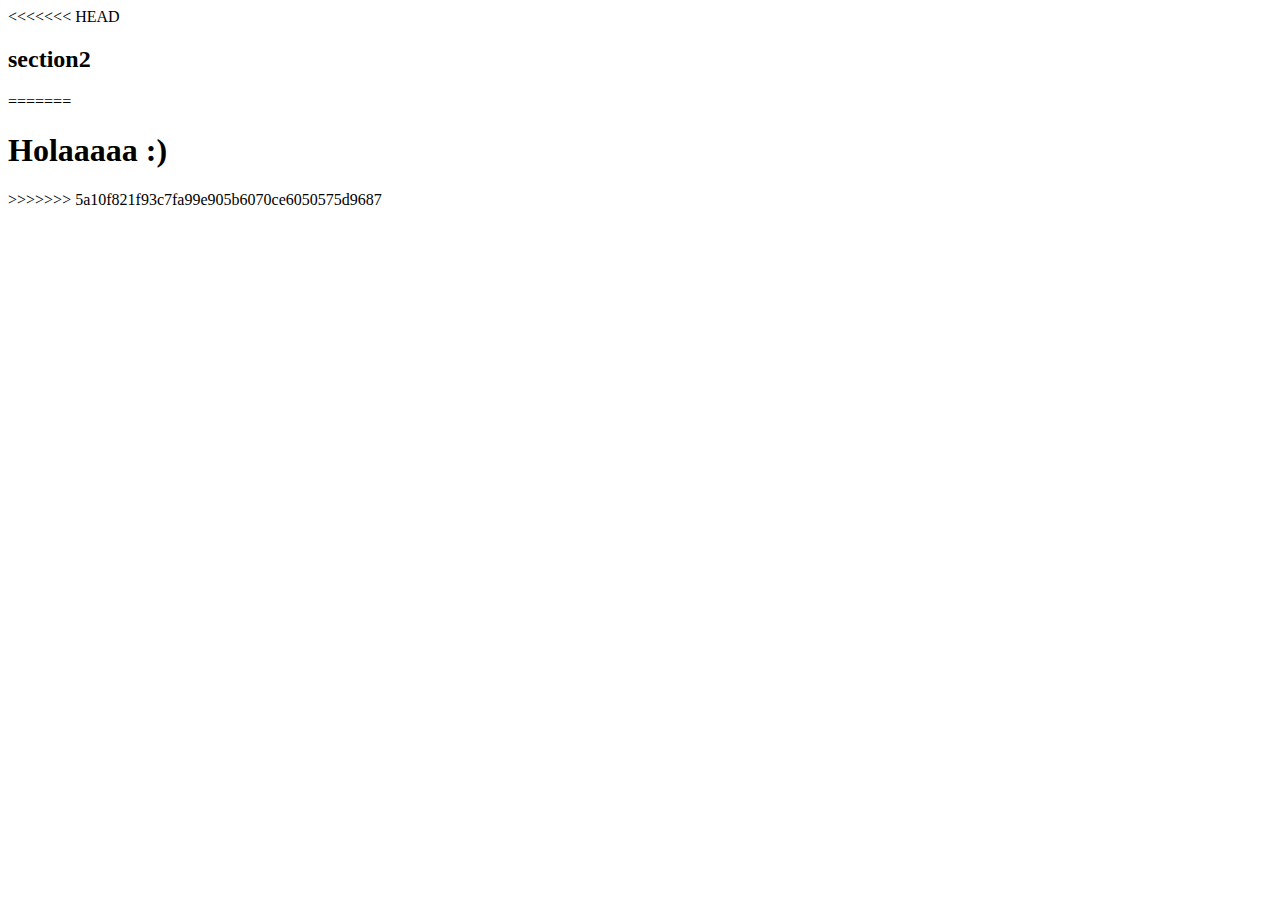
==== index.html @ d61a8518 "my part- realm" ====
<!DOCTYPE html>
<html lang="en">
  <head>
    <meta charset="UTF-8" />
    <meta http-equiv="X-UA-Compatible" content="IE=edge" />
    <meta name="viewport" content="width=device-width, initial-scale=1.0" />
    <title>Hit the DOMBOOM</title>
  </head>
  <body>
<<<<<<< HEAD
    <h2>
      section2
    </h2>
=======
    <section class="fabian">
      <header>
        <h1>Holaaaaa :)</h1>
      </header>
    </section>

>>>>>>> 5a10f821f93c7fa99e905b6070ce6050575d9687
  </body>
</html>
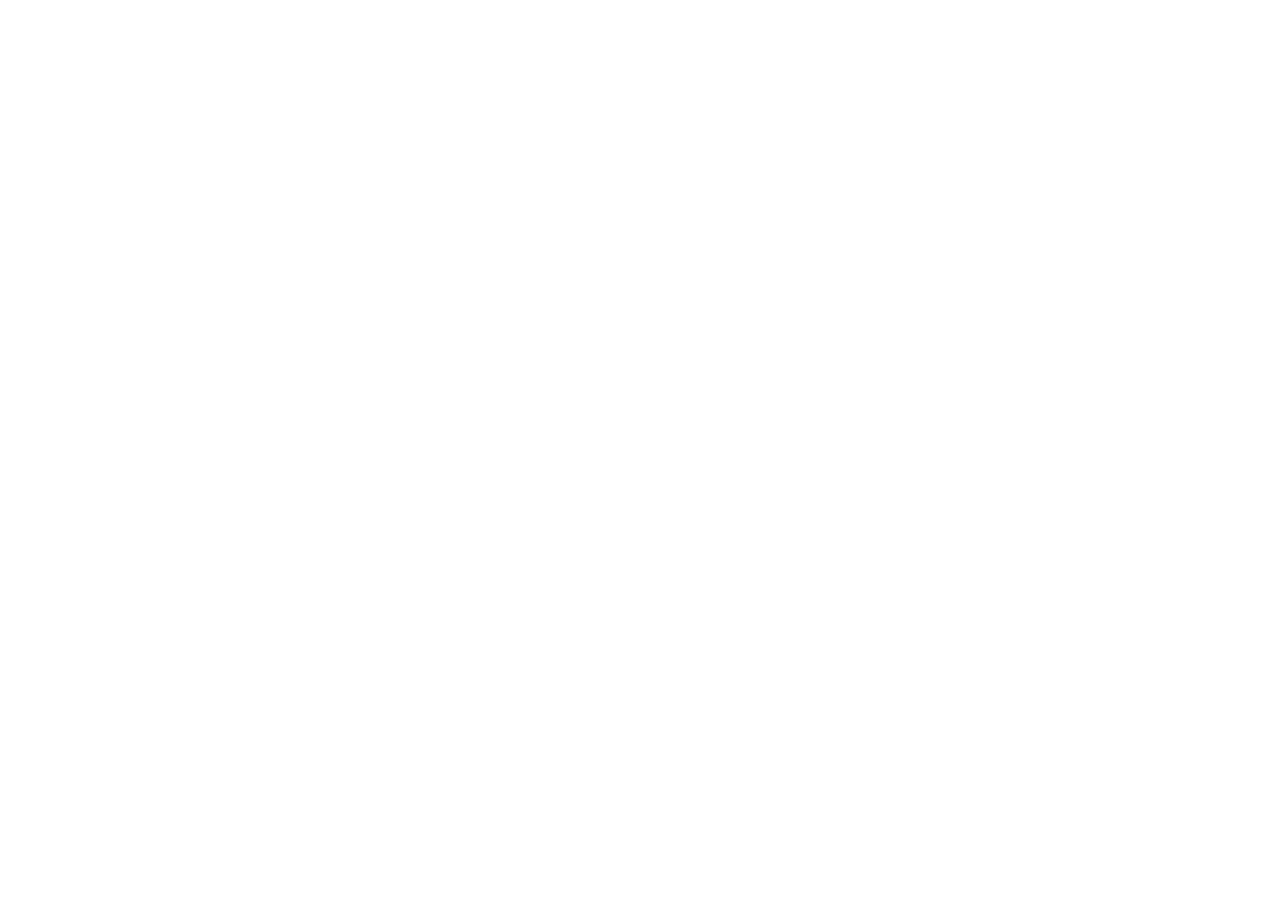
==== commit b8c63b39: "dds" ====
--- a/index.html
+++ b/index.html
@@ -7,17 +7,5 @@
     <title>Hit the DOMBOOM</title>
   </head>
   <body>
-<<<<<<< HEAD
-    <h2>
-      section2
-    </h2>
-=======
-    <section class="fabian">
-      <header>
-        <h1>Holaaaaa :)</h1>
-      </header>
-    </section>
-
->>>>>>> 5a10f821f93c7fa99e905b6070ce6050575d9687
   </body>
 </html>
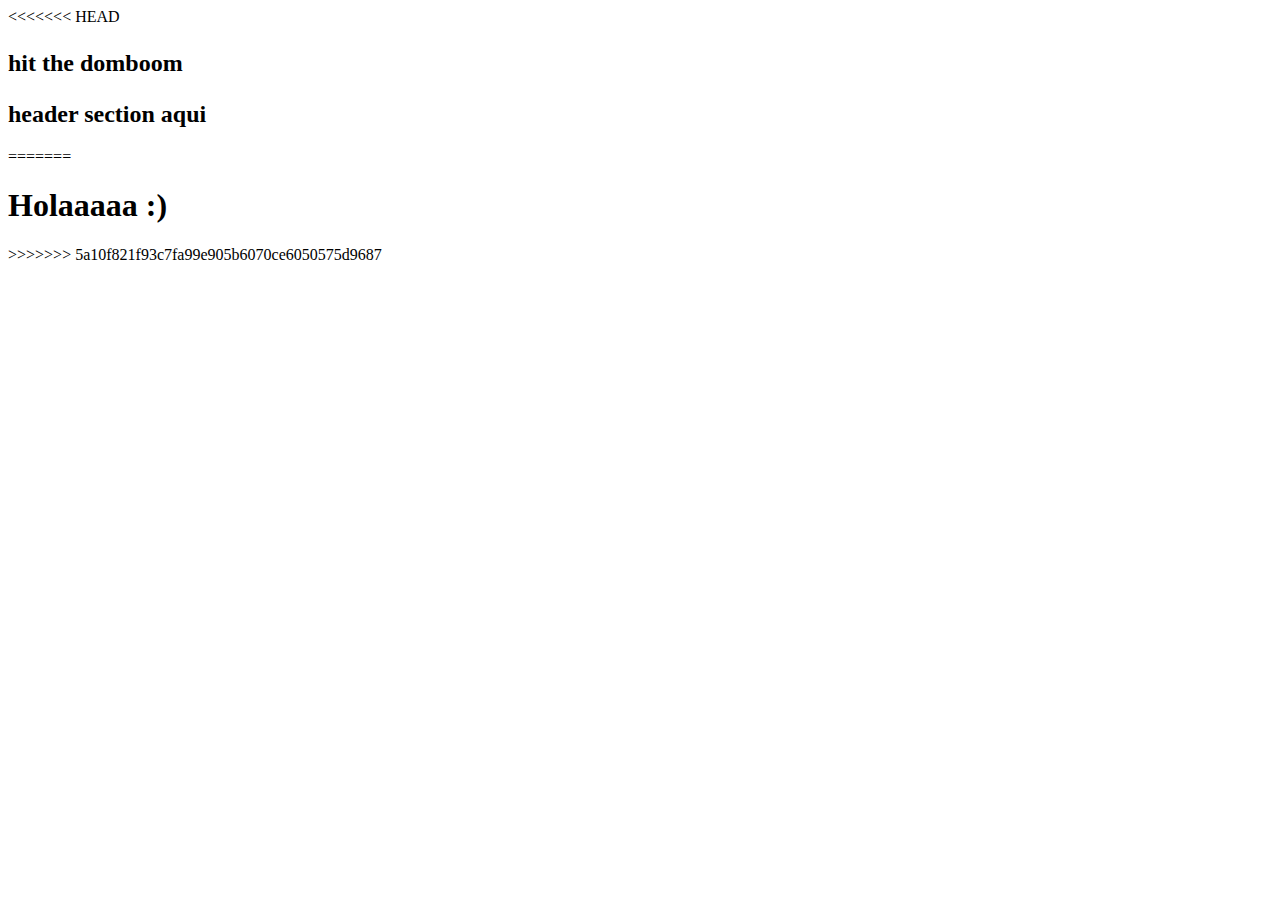
==== commit c0c77998: "testing" ====
--- a/index.html
+++ b/index.html
@@ -7,5 +7,19 @@
     <title>Hit the DOMBOOM</title>
   </head>
   <body>
+<<<<<<< HEAD
+    <! –– comment by rishta ––>
+    <h2 class="rishta">
+      <p>hit the domboom</p>
+      header section aqui
+    </h2>
+=======
+    <section class="fabian">
+      <header>
+        <h1>Holaaaaa :)</h1>
+      </header>
+    </section>
+
+>>>>>>> 5a10f821f93c7fa99e905b6070ce6050575d9687
   </body>
 </html>
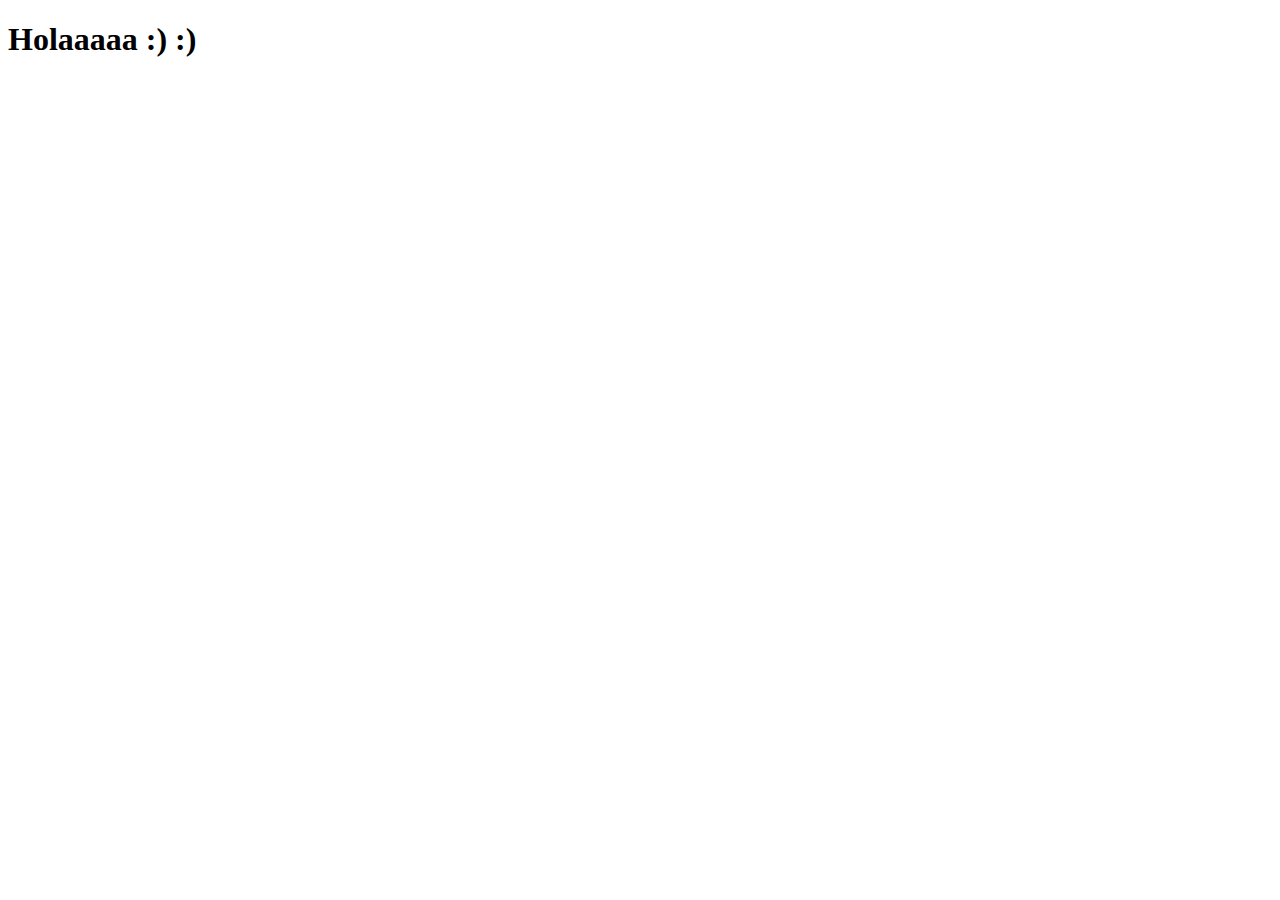
==== commit 0f9570cf: "borradorfabian" ====
--- a/index.html
+++ b/index.html
@@ -7,19 +7,11 @@
     <title>Hit the DOMBOOM</title>
   </head>
   <body>
-<<<<<<< HEAD
-    <! –– comment by rishta ––>
-    <h2 class="rishta">
-      <p>hit the domboom</p>
-      header section aqui
-    </h2>
-=======
     <section class="fabian">
       <header>
-        <h1>Holaaaaa :)</h1>
+        <h1>Holaaaaa :) :)</h1>
       </header>
     </section>
 
->>>>>>> 5a10f821f93c7fa99e905b6070ce6050575d9687
   </body>
 </html>
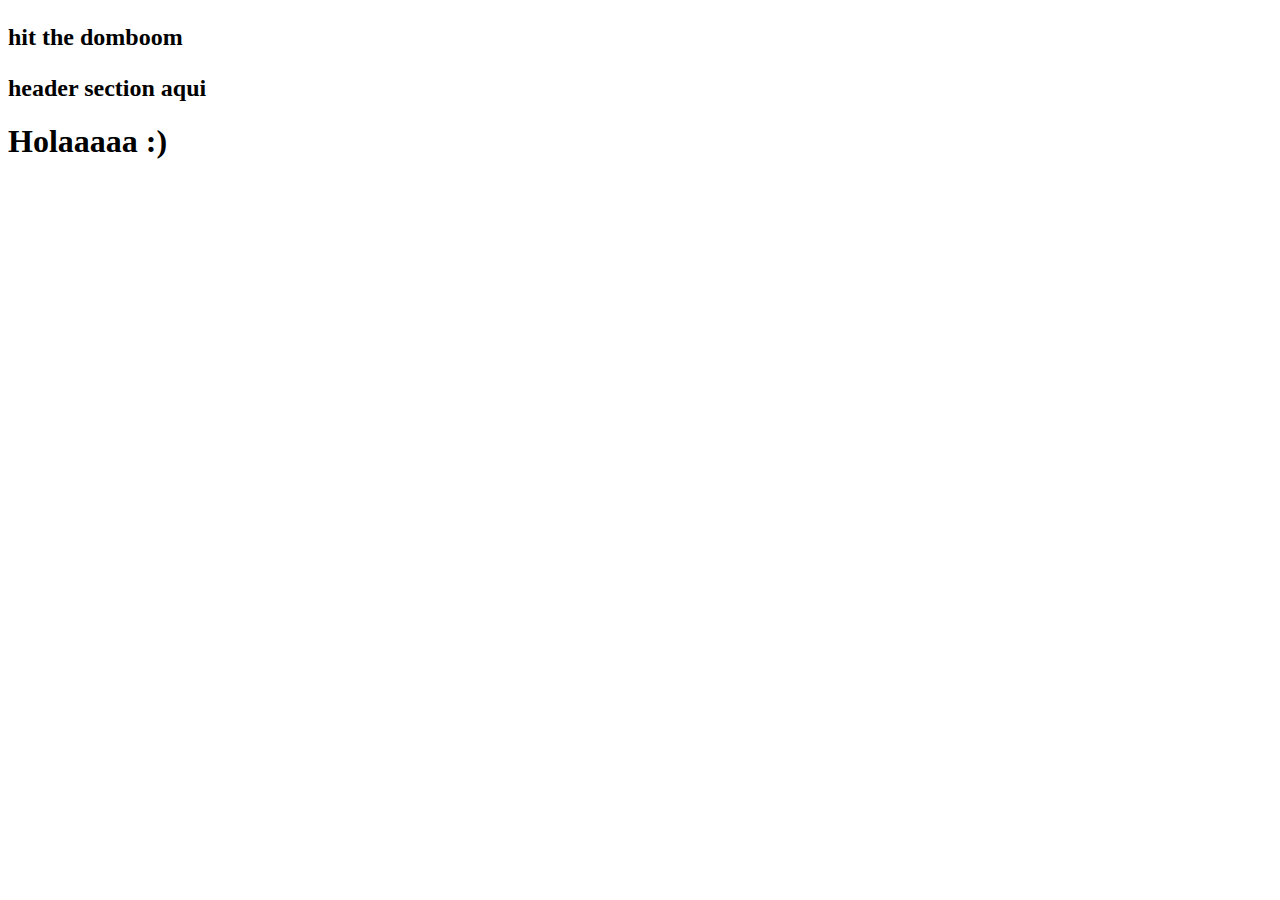
==== commit 765e483d: "comment r" ====
--- a/index.html
+++ b/index.html
@@ -7,9 +7,14 @@
     <title>Hit the DOMBOOM</title>
   </head>
   <body>
+    
+    <h2 class="rishta">
+      <p>hit the domboom</p>
+      header section aqui
+    </h2>
     <section class="fabian">
       <header>
-        <h1>Holaaaaa :) :)</h1>
+        <h1>Holaaaaa :)</h1>
       </header>
     </section>
 
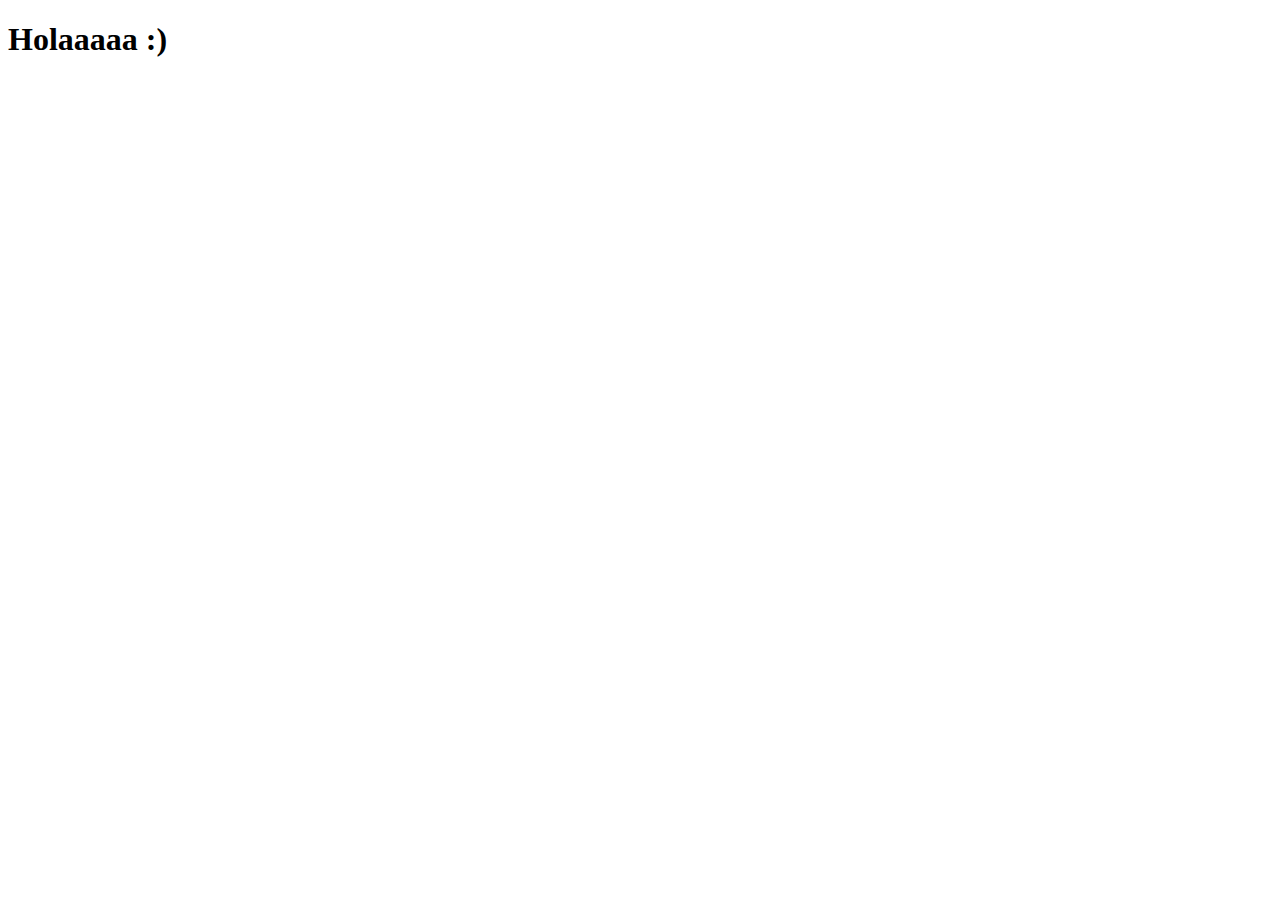
==== commit e2fdf7c7: "fa" ====
--- a/index.html
+++ b/index.html
@@ -7,11 +7,6 @@
     <title>Hit the DOMBOOM</title>
   </head>
   <body>
-    
-    <h2 class="rishta">
-      <p>hit the domboom</p>
-      header section aqui
-    </h2>
     <section class="fabian">
       <header>
         <h1>Holaaaaa :)</h1>
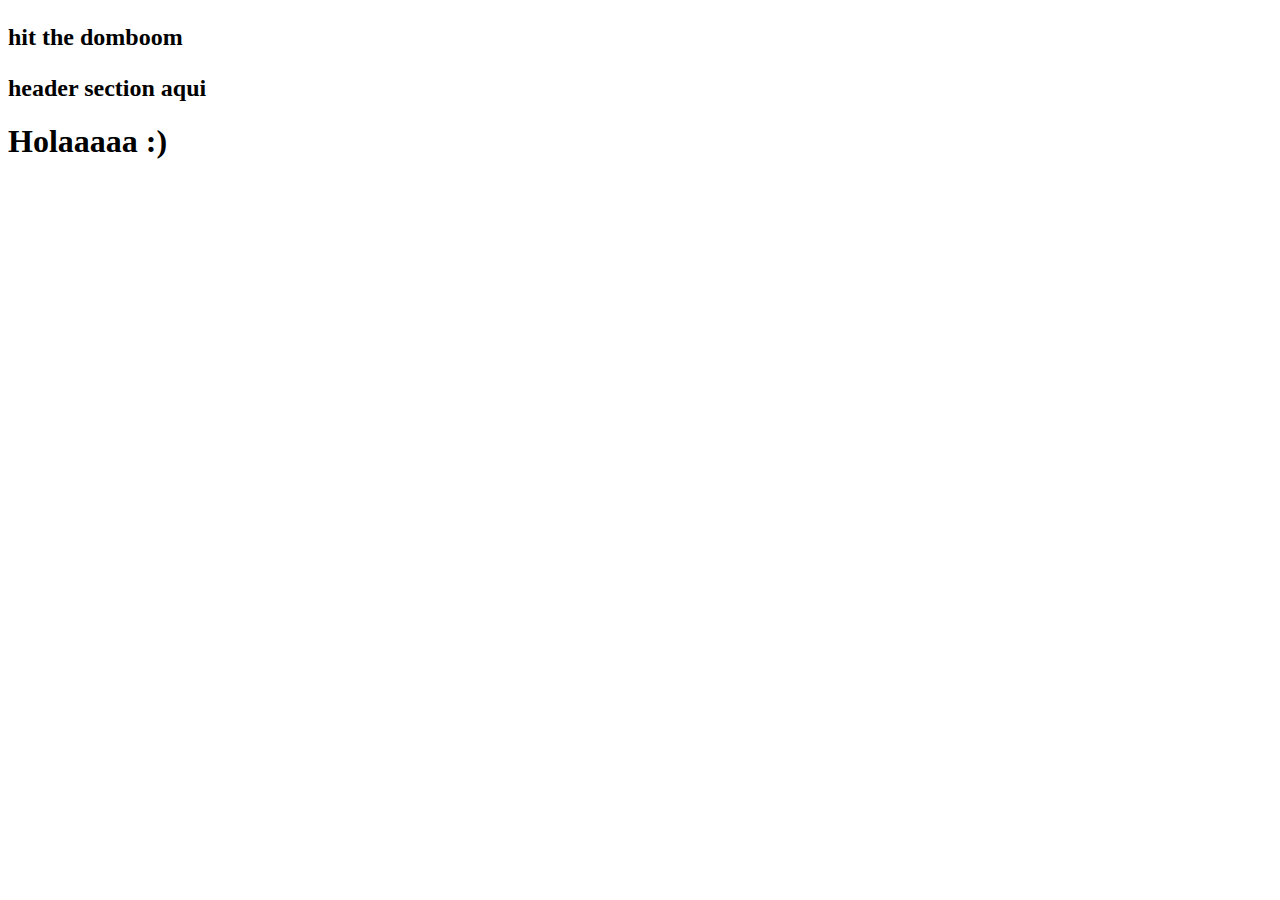
==== commit 9fe83fa7: "Merge branch 'main' of https://github.com/CarlosJavierVilla/hit-the-doombom" ====
--- a/index.html
+++ b/index.html
@@ -7,6 +7,11 @@
     <title>Hit the DOMBOOM</title>
   </head>
   <body>
+    
+    <h2 class="rishta">
+      <p>hit the domboom</p>
+      header section aqui
+    </h2>
     <section class="fabian">
       <header>
         <h1>Holaaaaa :)</h1>
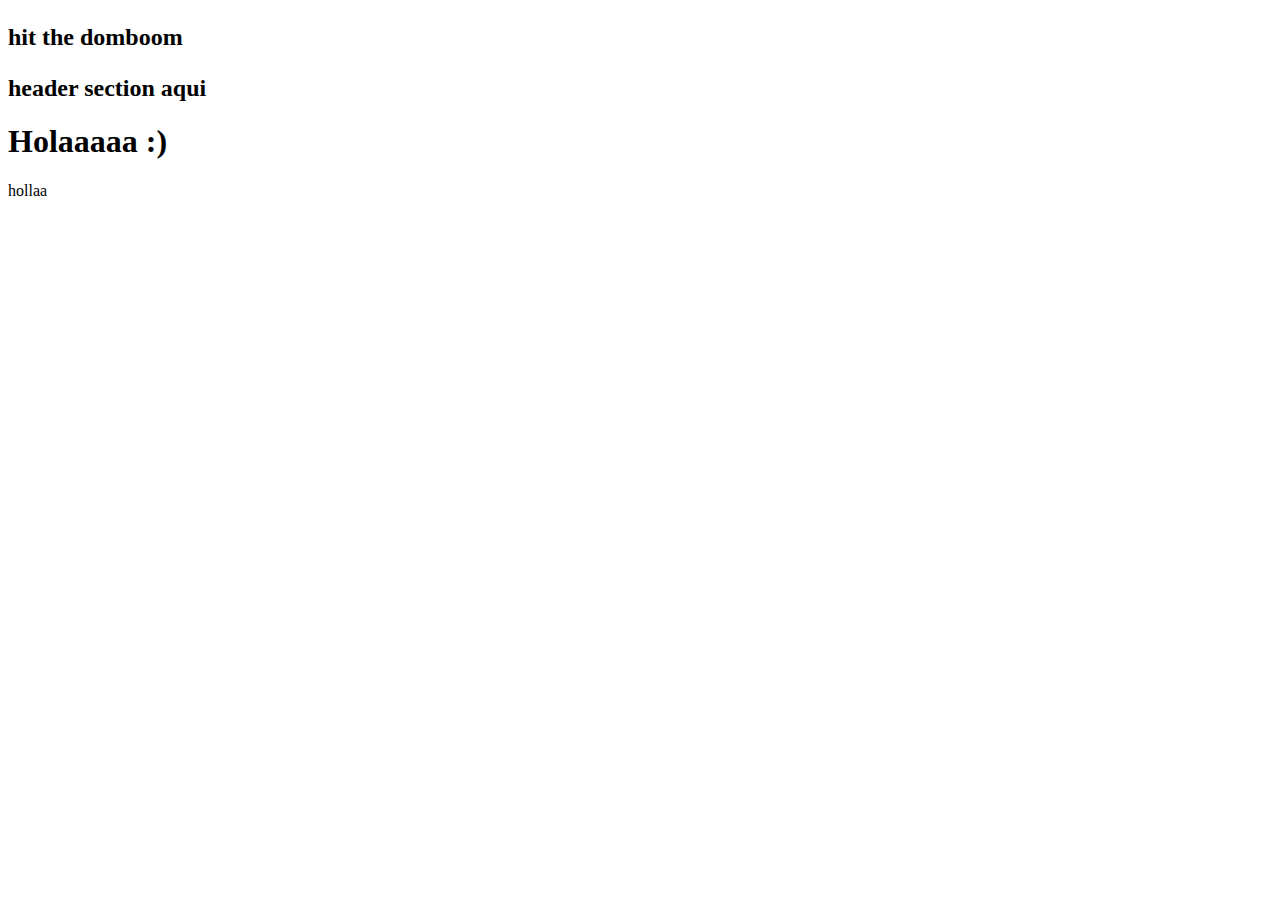
==== commit 7c780a79: "hola michelle" ====
--- a/index.html
+++ b/index.html
@@ -16,6 +16,8 @@
       <header>
         <h1>Holaaaaa :)</h1>
       </header>
+
+      <p> hollaa</p>
     </section>
 
   </body>
